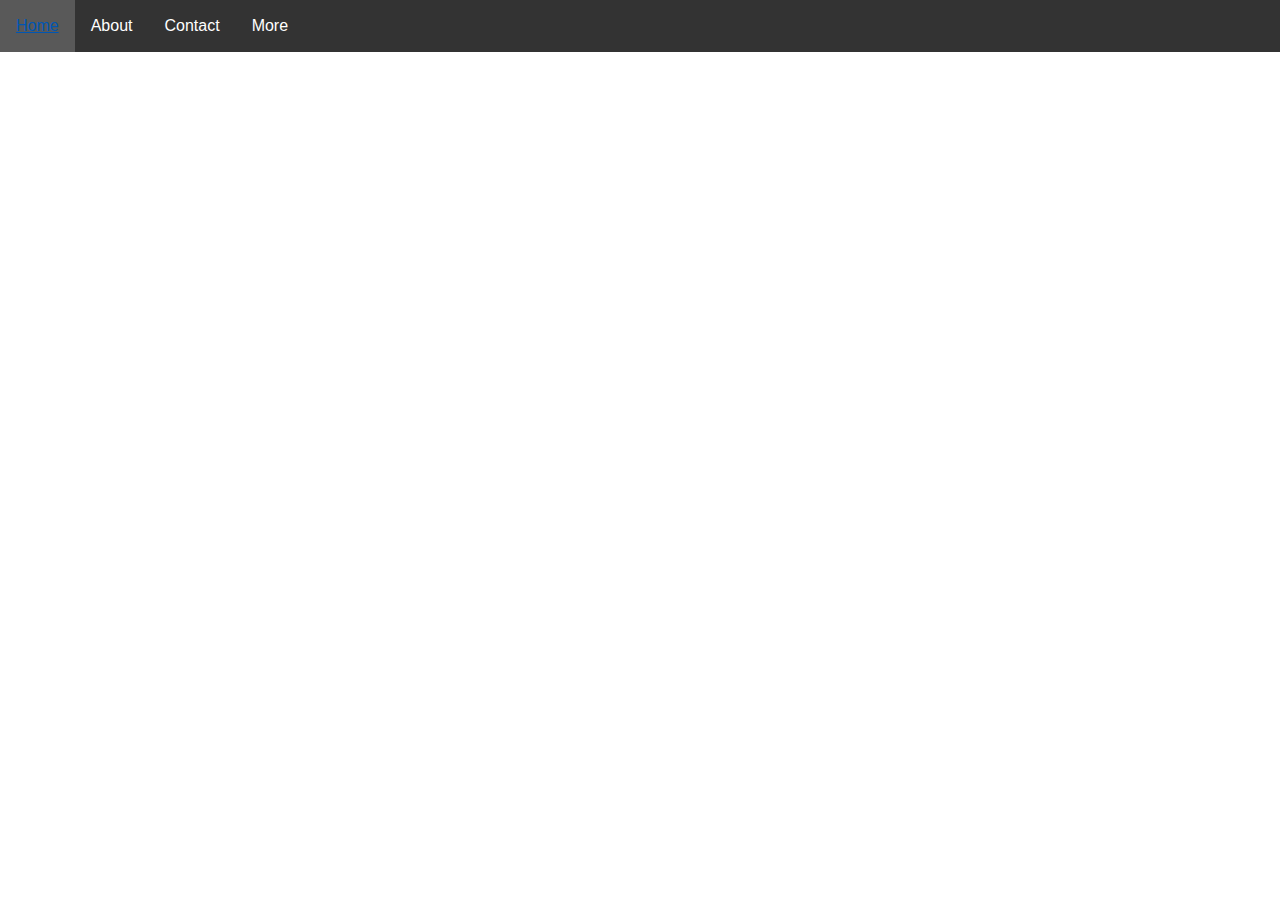
==== index.html @ 2ada9bfb "Update index.html" ====
<!DOCTYPE html>
	<head>
		<title> Anthony P. </title>
		<link rel="stylesheet" type="text/css" href="style.css">
		<link rel="stylesheet" href="https://stackpath.bootstrapcdn.com/bootstrap/4.3.1/css/bootstrap.min.css" integrity="sha384-ggOyR0iXCbMQv3Xipma34MD+dH/1fQ784/j6cY/iJTQUOhcWr7x9JvoRxT2MZw1T" crossorigin="anonymous">
		<link rel="stylesheet" type="text/css" href="css/component.css" />
		<script src="js/snap.svg-min.js"></script>
	</head>

	<body>
<ul>
  <li><a class="active" href="index.html">Home</a></li>
  <li><a href="about.html">About</a></li>
  <li><a href="contact.html">Contact</a></li>
  <li><a href="more.html">More</a></li>
</ul>

				
<iframe class="music" width="560" height="315" src="https://www.youtube.com/embed/bebuiaSKtU4?rel=0&autoplay=1" frameborder="0" allow="accelerometer; autoplay; encrypted-media; gyroscope; picture-in-picture" allowfullscreen></iframe>

<br>
<br>
<br>
<br>
<br>
<br>
<br>
<br>
<br>
<br>

<video autoplay loop id="bgvid">
<source src="booya (1).mp4" type="video/mp4">
</video>


<h1 class="display-1"><center><b>Anthony P.</b></center></h1>
<h2 style="color:white; font-family:'Times New Roman'"><center>Photography - Volleyball - Web Page Design</center></h2>

	</body>
</html>
---- style.css ----
video {
position: fixed; right: 0; bottom: 0;
min-width: 100%; min-height: 100%;
width: auto; height: auto; 
z-index: -100;
}

h1 {
 color: white;
 font-family: 'Playfair Display';
}

h3 {
 color: white;
 font-family: 'Playfair Display';
}
.music {
	display: none
}

ul {
  list-style-type: none;
  margin: 0;
  padding: 0;
  overflow: hidden;
  background-color: #333;
}

li {
  float: left;
}

li a {
  display: block;
  color: white;
  text-align: center;
  padding: 14px 16px;
  text-decoration: none;
}

li a:hover:not(.active) {
  background-color: #111;
}

.active {
  background-color: #595959;

ul {
  list-style-type: none;
  margin: 0;
  padding: 0;
  overflow: hidden;
  background-color: #333;
}

li {
  float: left;
}

li a {
  display: block;
  color: white;
  text-align: center;
  padding: 14px 16px;
  text-decoration: none;
}

li a:hover:not(.active) {
  background-color: #111;
}

.active {
  background-color: #4CAF50;
}
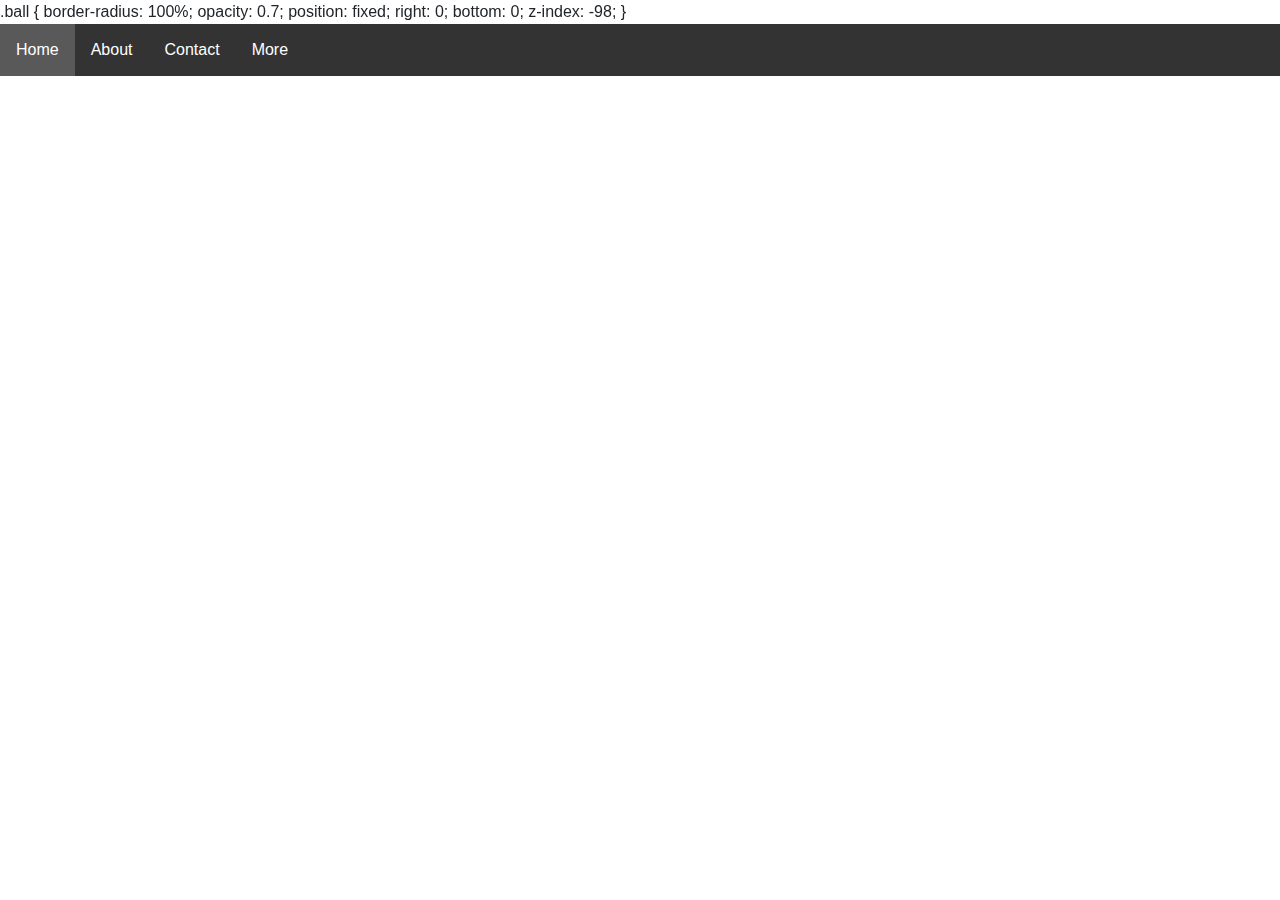
==== commit 56478438: "Update index.html" ====
--- a/index.html
+++ b/index.html
@@ -5,8 +5,15 @@
 		<link rel="stylesheet" href="https://stackpath.bootstrapcdn.com/bootstrap/4.3.1/css/bootstrap.min.css" integrity="sha384-ggOyR0iXCbMQv3Xipma34MD+dH/1fQ784/j6cY/iJTQUOhcWr7x9JvoRxT2MZw1T" crossorigin="anonymous">
 		<link rel="stylesheet" type="text/css" href="css/component.css" />
 		<script src="js/snap.svg-min.js"></script>
-	</head>
 
+.ball {
+  border-radius: 100%;
+  opacity: 0.7;
+position: fixed; right: 0; bottom: 0; 
+  z-index: -98;
+}
+		</style>
+</head>
 	<body>
 <ul>
   <li><a class="active" href="index.html">Home</a></li>
@@ -25,10 +32,7 @@
 <br>
 <br>
 <br>
-<br>
-<br>
-<br>
-
+		
 <video autoplay loop id="bgvid">
 <source src="booya (1).mp4" type="video/mp4">
 </video>
@@ -36,6 +40,51 @@
 
 <h1 class="display-1"><center><b>Anthony P.</b></center></h1>
 <h2 style="color:white; font-family:'Times New Roman'"><center>Photography - Volleyball - Web Page Design</center></h2>
+<script src="https://static.codepen.io/assets/common/stopExecutionOnTimeout-de7e2ef6bfefd24b79a3f68b414b87b8db5b08439cac3f1012092b2290c719cd.js"></script>
+<script id="rendered-js">
+      // Some random colors
+const colors = ["#1b1b1b", "#ffffff"];
 
+const numBalls = 50;
+const balls = [];
+
+for (let i = 0; i < numBalls; i++) {if (window.CP.shouldStopExecution(0)) break;
+  let ball = document.createElement("div");
+  ball.classList.add("ball");
+  ball.style.background = colors[Math.floor(Math.random() * colors.length)];
+  ball.style.left = `${Math.floor(Math.random() * 100)}vw`;
+  ball.style.top = `${Math.floor(Math.random() * 100)}vh`;
+  ball.style.transform = `scale(${Math.random()})`;
+  ball.style.width = `${Math.random()}em`;
+  ball.style.height = ball.style.width;
+
+  balls.push(ball);
+  document.body.append(ball);
+}
+
+// Keyframes
+window.CP.exitedLoop(0);balls.forEach((el, i, ra) => {
+  let to = {
+    x: Math.random() * (i % 2 === 0 ? -11 : 11),
+    y: Math.random() * 12 };
+
+
+  let anim = el.animate(
+  [
+  { transform: "translate(0, 0)" },
+  { transform: `translate(${to.x}rem, ${to.y}rem)` }],
+
+  {
+    duration: (Math.random() + 1) * 2000, // random duration
+    direction: "alternate",
+    fill: "both",
+    iterations: Infinity,
+    easing: "ease-in-out" });
+
+
+});
+      //# sourceURL=pen.js
+    </script>
+<script src="https://static.codepen.io/assets/editor/live/css_reload-5619dc0905a68b2e6298901de54f73cefe4e079f65a75406858d92924b4938bf.js"></script>
 	</body>
 </html>
--- a/style.css
+++ b/style.css
@@ -3,6 +3,13 @@
 min-width: 100%; min-height: 100%;
 width: auto; height: auto; 
 z-index: -100;
+}
+
+.ball {
+  border-radius: 100%;
+  opacity: 0.7;
+position: fixed;
+  z-index: -98;
 }
 
 h1 {
@@ -71,4 +78,4 @@
 
 .active {
   background-color: #4CAF50;
-}+}
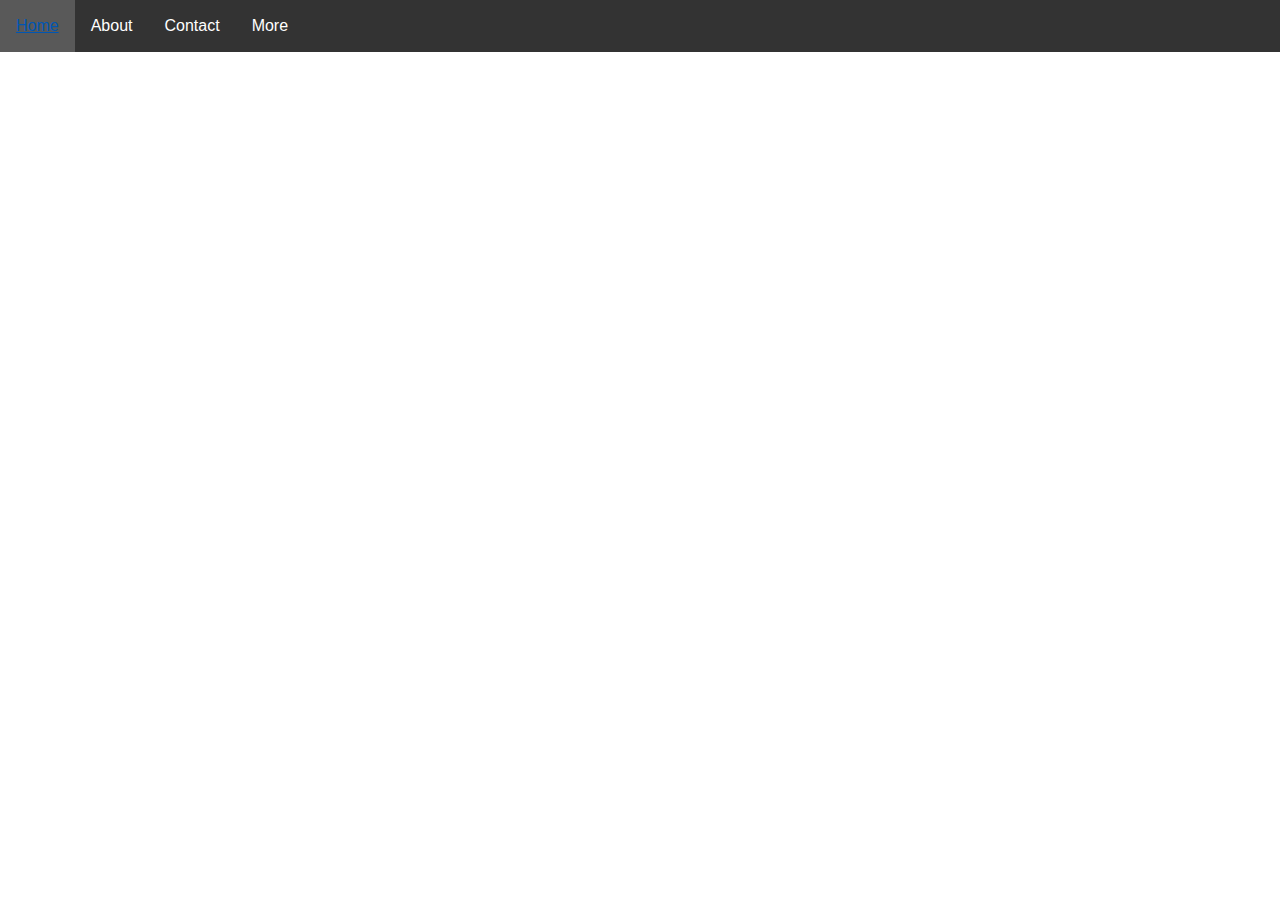
==== commit b103000f: "Update index.html" ====
--- a/index.html
+++ b/index.html
@@ -5,7 +5,7 @@
 		<link rel="stylesheet" href="https://stackpath.bootstrapcdn.com/bootstrap/4.3.1/css/bootstrap.min.css" integrity="sha384-ggOyR0iXCbMQv3Xipma34MD+dH/1fQ784/j6cY/iJTQUOhcWr7x9JvoRxT2MZw1T" crossorigin="anonymous">
 		<link rel="stylesheet" type="text/css" href="css/component.css" />
 		<script src="js/snap.svg-min.js"></script>
-
+<style>
 .ball {
   border-radius: 100%;
   opacity: 0.7;
